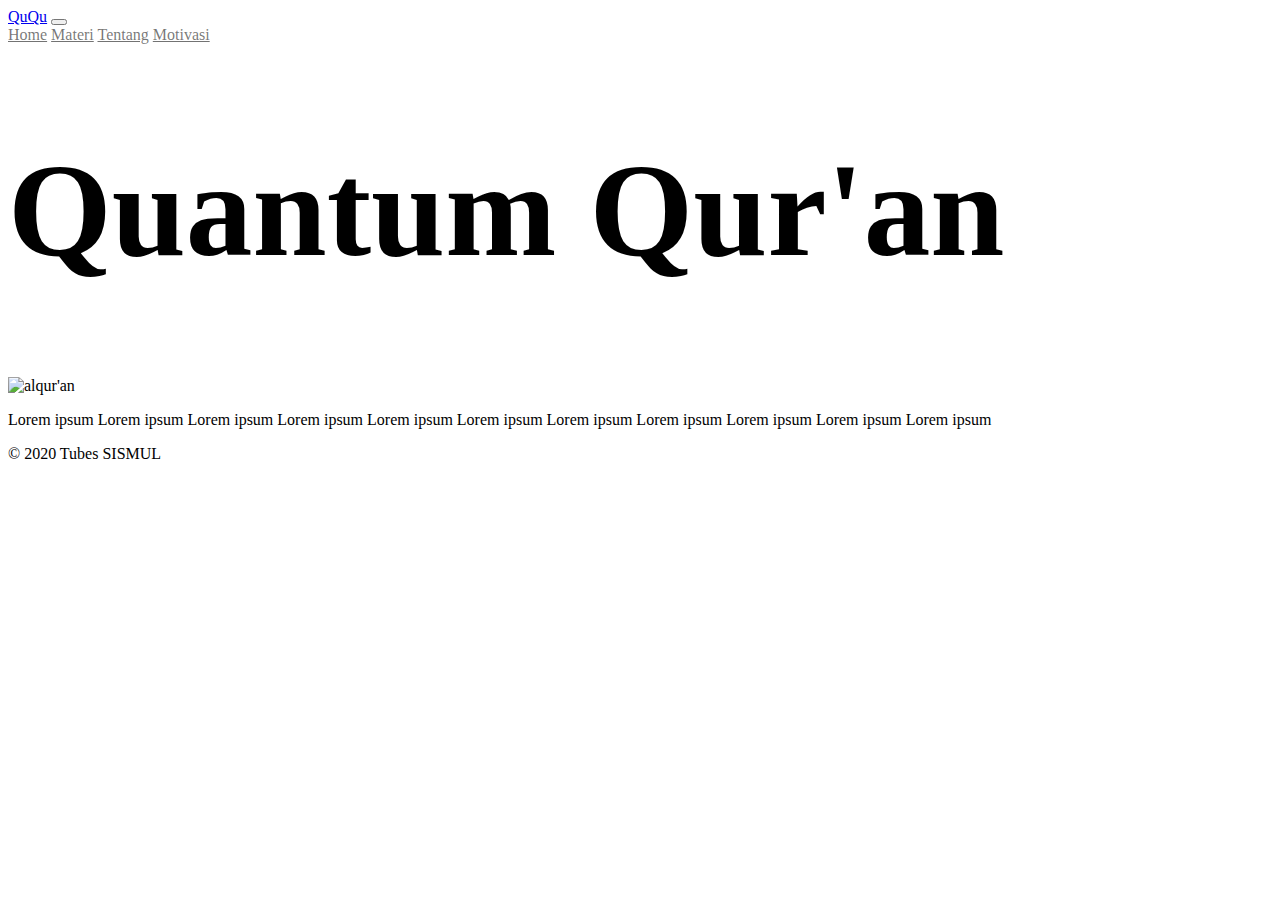
==== index.html @ 7aecf0a0 "project sismul" ====
<!DOCTYPE html>
<html lang="en">
<head>
    <meta charset="UTF-8">
    <meta name="viewport" content="width=device-width, initial-scale=1.0">
    <title>Home</title>
    <link href="https://cdn.jsdelivr.net/npm/bootstrap@5.0.0-beta1/dist/css/bootstrap.min.css" rel="stylesheet" integrity="sha384-giJF6kkoqNQ00vy+HMDP7azOuL0xtbfIcaT9wjKHr8RbDVddVHyTfAAsrekwKmP1" crossorigin="anonymous">
    <link rel="stylesheet" href="style.css">
</head>
<body>
    
    <!-- header -->
    <header>
        <!-- navigasi -->
        <nav class="navbar navbar-expand-lg navbar-light bg-light">
            <div class="container-fluid">
                <a class="navbar-brand fw-bold" href="#">QuQu</a>
                <button class="navbar-toggler" type="button" data-bs-toggle="collapse" data-bs-target="#navbarNavAltMarkup" aria-controls="navbarNavAltMarkup" aria-expanded="false" aria-label="Toggle navigation">
                    <span class="navbar-toggler-icon"></span>
                </button>
                <div class="collapse navbar-collapse" id="navbarNavAltMarkup">
                    <div class="navbar-nav">
                        <a class="nav-link active" aria-current="page" href="index.html">Home</a>
                        <a class="nav-link" href="materi.html">Materi</a>
                        <a class="nav-link" href="tentang.html">Tentang</a>
                        <a class="nav-link" href="motivasi.html">Motivasi</a>
                    </div>
                </div>
            </div>  
        </nav>
        <!-- /navigasi -->
    </header>
    <!-- /header -->

    <!-- content -->
    <div class="container text-center">
        <!-- heading -->
        <div class="align-self-center">
            <h1 class="display-1">Quantum Qur'an</h1>
        </div>
        <!-- heading -->

        <!-- image -->
        <div class="img-size-300">
            <img class="img-fluid" src="https://dummyimage.com/600x400/000/fff" alt="alqur'an" width="500">
        </div>
        <!-- /image -->

        <!-- paragraf -->
        <div class="align-self-center m-3">
            <p>Lorem ipsum Lorem ipsum Lorem ipsum Lorem ipsum Lorem ipsum Lorem ipsum Lorem ipsum Lorem ipsum Lorem ipsum Lorem ipsum Lorem ipsum</p>
        </div>
        <!-- /paragraf -->

    </div>
    <!-- /content -->

    <!-- Footer -->
    <footer class="fixed-bottom bg-light">
        <!-- Copyright -->
        <div class="text-center p-3">
        © 2020 Tubes SISMUL
        </div>
        <!-- Copyright -->
    </footer>
    <!-- Footer -->

    <script src="https://cdn.jsdelivr.net/npm/bootstrap@5.0.0-beta1/dist/js/bootstrap.bundle.min.js" integrity="sha384-ygbV9kiqUc6oa4msXn9868pTtWMgiQaeYH7/t7LECLbyPA2x65Kgf80OJFdroafW" crossorigin="anonymous"></script>
    <script src="script.js"></script>
</body>
</html>
---- style.css ----
.display-1{
    font-size: 100pt;
}

.nav-link{
    color: rgba(0,0,0,.55) ;
}

.nav-ling:hover{
    color: #0000;
}

@media (max-width: 560px){
    .display-1{
        font-size: 28pt;
    }

    .img-size-300{
       margin: 20px;
    }
}
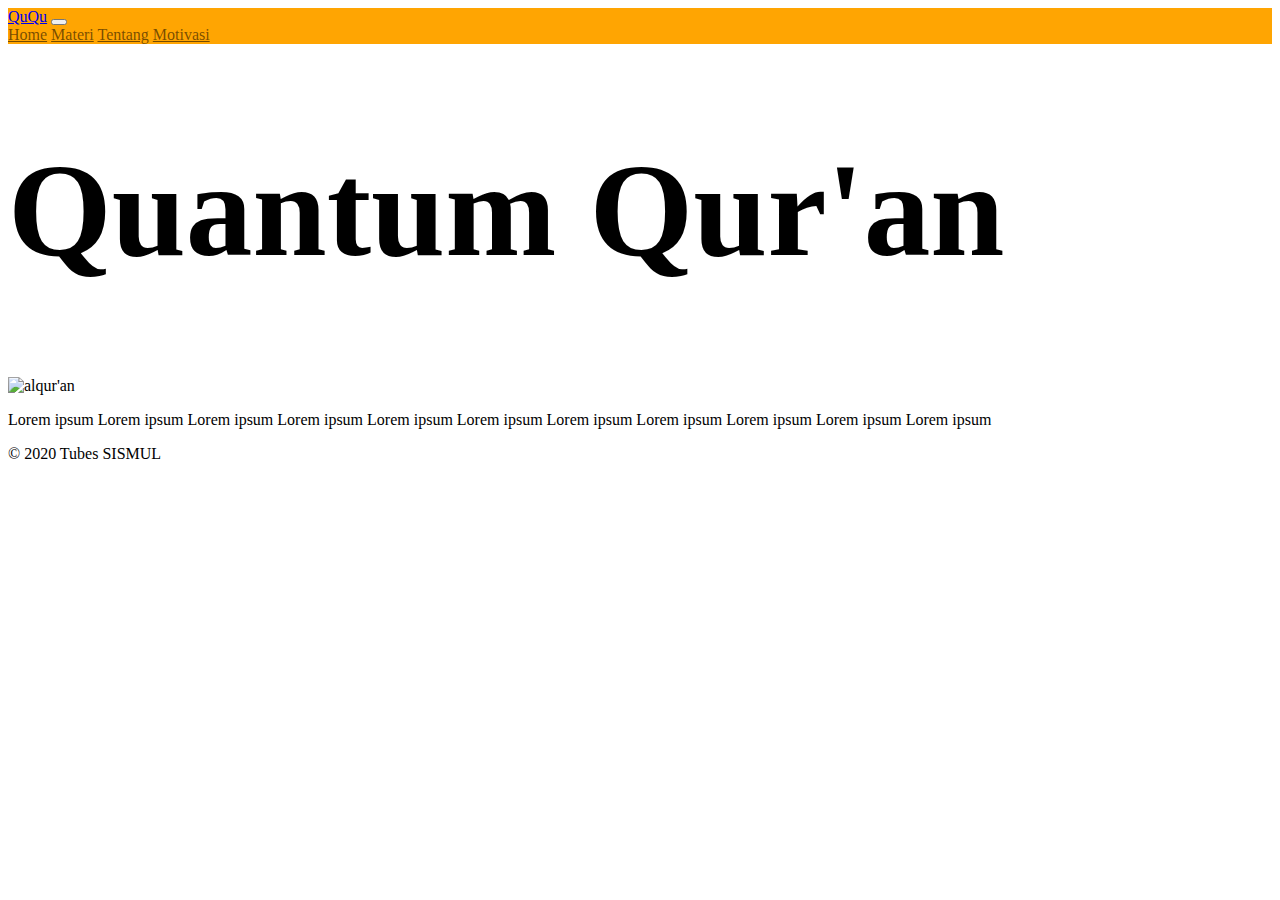
==== commit 4948c873: "update lagham bacaan" ====
--- a/index.html
+++ b/index.html
@@ -12,7 +12,7 @@
     <!-- header -->
     <header>
         <!-- navigasi -->
-        <nav class="navbar navbar-expand-lg navbar-light bg-light">
+        <nav class="navbar navbar-expand-lg navbar-light bg-1">
             <div class="container-fluid">
                 <a class="navbar-brand fw-bold" href="#">QuQu</a>
                 <button class="navbar-toggler" type="button" data-bs-toggle="collapse" data-bs-target="#navbarNavAltMarkup" aria-controls="navbarNavAltMarkup" aria-expanded="false" aria-label="Toggle navigation">
--- a/style.css
+++ b/style.css
@@ -6,8 +6,12 @@
     color: rgba(0,0,0,.55) ;
 }
 
-.nav-ling:hover{
+.nav-link:hover{
     color: #0000;
+}
+
+.bg-1{
+    background-color: #ffa502;
 }
 
 @media (max-width: 560px){
@@ -18,4 +22,23 @@
     .img-size-300{
        margin: 20px;
     }
-}+
+    .mt-auto-20{
+        margin-top: 20px;
+    }
+
+    .fixed-bottom{
+        position: static;
+        margin-top: 30px;
+    }
+
+    .d-inline-auto{
+        display: inline-block;
+        width: 18rem;
+    }
+}
+
+
+/* button play audio */
+
+/* end button play button audio */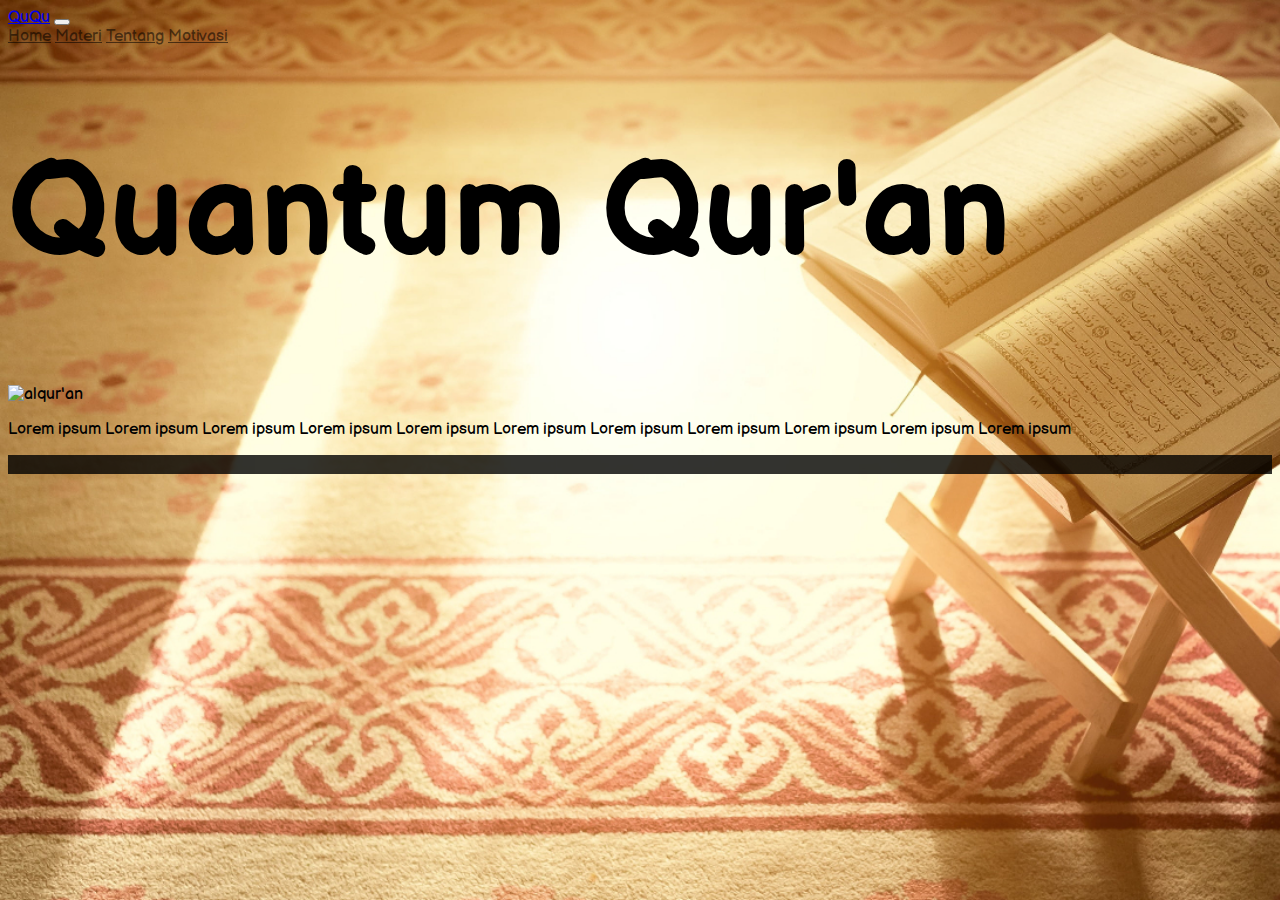
==== commit b0103604: "tambah warna dan gambar di semua halaman" ====
--- a/index.html
+++ b/index.html
@@ -6,24 +6,26 @@
     <title>Home</title>
     <link href="https://cdn.jsdelivr.net/npm/bootstrap@5.0.0-beta1/dist/css/bootstrap.min.css" rel="stylesheet" integrity="sha384-giJF6kkoqNQ00vy+HMDP7azOuL0xtbfIcaT9wjKHr8RbDVddVHyTfAAsrekwKmP1" crossorigin="anonymous">
     <link rel="stylesheet" href="style.css">
+    <link rel="preconnect" href="https://fonts.gstatic.com">
+    <link href="https://fonts.googleapis.com/css2?family=Balsamiq+Sans&display=swap" rel="stylesheet">
 </head>
-<body>
+<body class="img-body-1">
     
     <!-- header -->
     <header>
         <!-- navigasi -->
-        <nav class="navbar navbar-expand-lg navbar-light bg-1">
+        <nav class="navbar navbar-expand-lg navbar-light bg-warning shadow p-3">
             <div class="container-fluid">
-                <a class="navbar-brand fw-bold" href="#">QuQu</a>
+                <a class="navbar-brand fw-bold text-white" href="#">QuQu</a>
                 <button class="navbar-toggler" type="button" data-bs-toggle="collapse" data-bs-target="#navbarNavAltMarkup" aria-controls="navbarNavAltMarkup" aria-expanded="false" aria-label="Toggle navigation">
                     <span class="navbar-toggler-icon"></span>
                 </button>
                 <div class="collapse navbar-collapse" id="navbarNavAltMarkup">
                     <div class="navbar-nav">
-                        <a class="nav-link active" aria-current="page" href="index.html">Home</a>
-                        <a class="nav-link" href="materi.html">Materi</a>
-                        <a class="nav-link" href="tentang.html">Tentang</a>
-                        <a class="nav-link" href="motivasi.html">Motivasi</a>
+                        <a class="nav-link text-white active" aria-current="page" href="index.html">Home</a>
+                        <a class="nav-link text-white" href="materi.html">Materi</a>
+                        <a class="nav-link text-white" href="tentang.html">Tentang</a>
+                        <a class="nav-link text-white" href="motivasi.html">Motivasi</a>
                     </div>
                 </div>
             </div>  
@@ -36,7 +38,7 @@
     <div class="container text-center">
         <!-- heading -->
         <div class="align-self-center">
-            <h1 class="display-1">Quantum Qur'an</h1>
+            <h1 class="display-1 mt-3">Quantum Qur'an</h1>
         </div>
         <!-- heading -->
 
@@ -56,9 +58,9 @@
     <!-- /content -->
 
     <!-- Footer -->
-    <footer class="fixed-bottom bg-light">
+    <footer class="fixed-bottom footer-dark">
         <!-- Copyright -->
-        <div class="text-center p-3">
+        <div class="text-center text-white fs-5 p-3">
         © 2020 Tubes SISMUL
         </div>
         <!-- Copyright -->
--- a/style.css
+++ b/style.css
@@ -1,6 +1,49 @@
+*{
+    font-family: 'Balsamiq Sans', cursive;
+}
+
+/* image page */
+.img-body-1{
+    background-image: url("icon/alquran.jpg");
+    background-repeat: no-repeat;
+    background-attachment: fixed;
+    background-size: cover;
+}
+
+.img-body-2{
+    background-image: url("icon/materi.jpg");
+    background-repeat: no-repeat;
+    background-attachment: fixed;
+    background-size: cover;
+}
+
+.img-body-3{
+    background-image: url("icon/motivasi.jpg");
+    background-repeat: no-repeat;
+    background-attachment: fixed;
+    background-size: cover;
+}
+
+.img-body-4{
+    background-image: url("icon/tentang.jpg");
+    background-repeat: no-repeat;
+    background-attachment: fixed;
+    background-size: cover;
+}
+
+/* text */
 .display-1{
     font-size: 100pt;
 }
+
+.fs-14-auto{
+    font-size: 24pt;
+}
+
+.fs-12-auto{
+    font-size: 21pt;
+}
+/* link */
 
 .nav-link{
     color: rgba(0,0,0,.55) ;
@@ -10,8 +53,16 @@
     color: #0000;
 }
 
+/* background-color */
+
 .bg-1{
     background-color: #ffa502;
+}
+
+/* footer */
+.footer-dark{
+    opacity: 0.8;
+    background-color: #000;
 }
 
 @media (max-width: 560px){
@@ -30,6 +81,7 @@
     .fixed-bottom{
         position: static;
         margin-top: 30px;
+        opacity: 0.5;
     }
 
     .d-inline-auto{
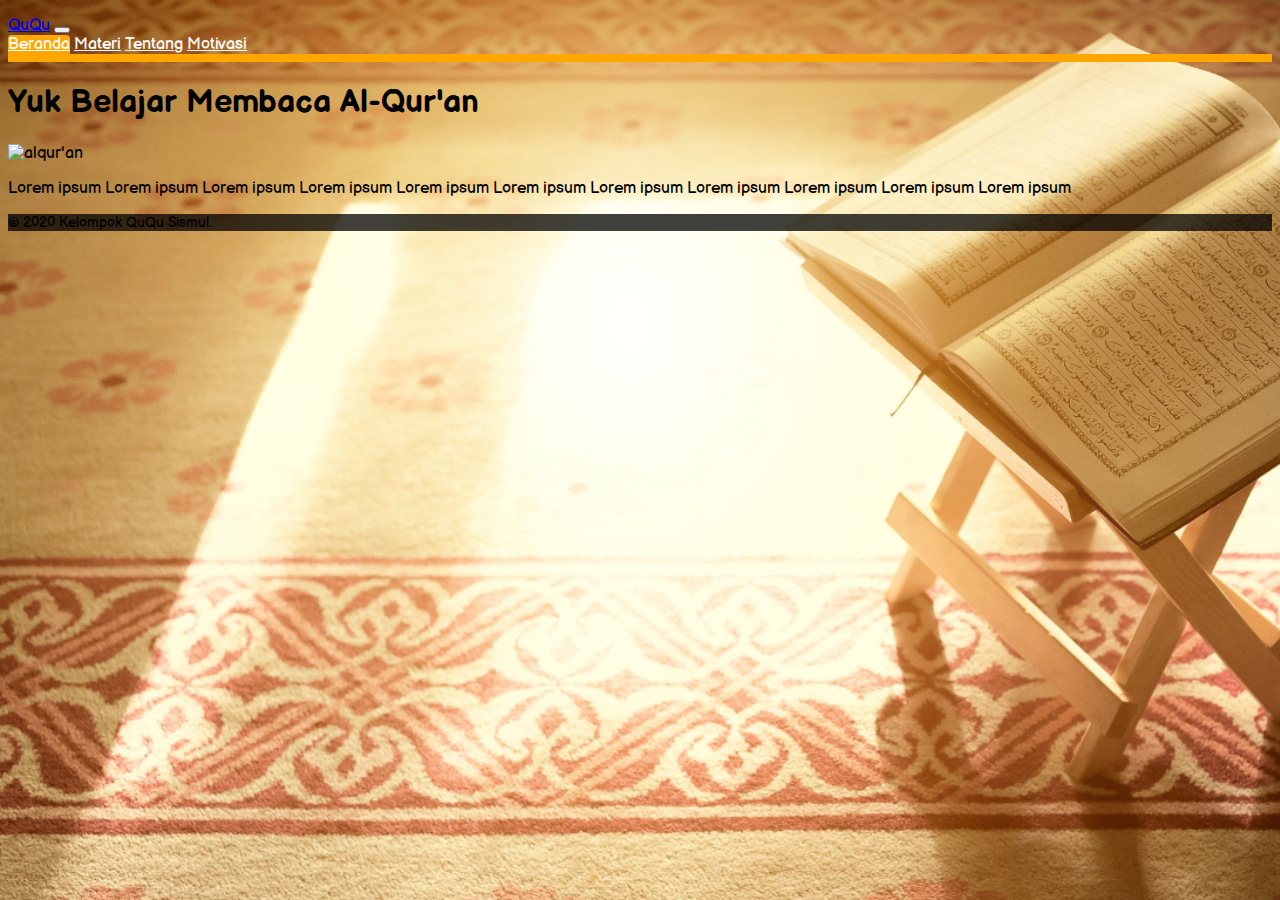
==== commit b65af4fd: "Perbaikan tampilan cuy" ====
--- a/index.html
+++ b/index.html
@@ -3,71 +3,75 @@
 <head>
     <meta charset="UTF-8">
     <meta name="viewport" content="width=device-width, initial-scale=1.0">
-    <title>Home</title>
-    <link href="https://cdn.jsdelivr.net/npm/bootstrap@5.0.0-beta1/dist/css/bootstrap.min.css" rel="stylesheet" integrity="sha384-giJF6kkoqNQ00vy+HMDP7azOuL0xtbfIcaT9wjKHr8RbDVddVHyTfAAsrekwKmP1" crossorigin="anonymous">
-    <link rel="stylesheet" href="style.css">
+
+    <title>Selamat Datang | Belajar Al-Quran dengan Metode QuQu</title>
+    
+    <!-- Google Fonts -->
     <link rel="preconnect" href="https://fonts.gstatic.com">
     <link href="https://fonts.googleapis.com/css2?family=Balsamiq+Sans&display=swap" rel="stylesheet">
+
+    <!-- Bootstrap -->
+    <link href="https://cdn.jsdelivr.net/npm/bootstrap@5.0.0-beta1/dist/css/bootstrap.min.css" rel="stylesheet" integrity="sha384-giJF6kkoqNQ00vy+HMDP7azOuL0xtbfIcaT9wjKHr8RbDVddVHyTfAAsrekwKmP1" crossorigin="anonymous">
+
+    <!-- Tema -->
+    <link rel="stylesheet" href="style.css">
+
 </head>
 <body class="img-body-1">
     
-    <!-- header -->
+    <!-- Header -->
     <header>
-        <!-- navigasi -->
-        <nav class="navbar navbar-expand-lg navbar-light bg-warning shadow p-3">
+        <!-- Navigasi -->
+        <nav class="navbar navbar-expand-lg bg-warning shadow">
             <div class="container-fluid">
-                <a class="navbar-brand fw-bold text-white" href="#">QuQu</a>
+                <a class="navbar-brand fw-bold text-white" href="index.html">QuQu</a>
                 <button class="navbar-toggler" type="button" data-bs-toggle="collapse" data-bs-target="#navbarNavAltMarkup" aria-controls="navbarNavAltMarkup" aria-expanded="false" aria-label="Toggle navigation">
                     <span class="navbar-toggler-icon"></span>
                 </button>
+
                 <div class="collapse navbar-collapse" id="navbarNavAltMarkup">
                     <div class="navbar-nav">
-                        <a class="nav-link text-white active" aria-current="page" href="index.html">Home</a>
-                        <a class="nav-link text-white" href="materi.html">Materi</a>
-                        <a class="nav-link text-white" href="tentang.html">Tentang</a>
-                        <a class="nav-link text-white" href="motivasi.html">Motivasi</a>
+                        <a class="nav-link me-sm-1 active" aria-current="page" href="index.html">Beranda</a>
+                        <a class="nav-link me-sm-1" href="materi.html">Materi</a>
+                        <a class="nav-link me-sm-1" href="tentang.html">Tentang</a>
+                        <a class="nav-link" href="motivasi.html">Motivasi</a>
                     </div>
                 </div>
             </div>  
         </nav>
-        <!-- /navigasi -->
     </header>
-    <!-- /header -->
 
-    <!-- content -->
+    <!-- Content -->
     <div class="container text-center">
-        <!-- heading -->
-        <div class="align-self-center">
-            <h1 class="display-1 mt-3">Quantum Qur'an</h1>
+        <div class="row">
+            <div class="col-sm-12">
+                <h1 class="title pt-5 pb-3">Yuk Belajar Membaca Al-Qur'an</h1>
+            </div>
         </div>
+
         <!-- heading -->
 
         <!-- image -->
         <div class="img-size-300">
             <img class="img-fluid" src="https://dummyimage.com/600x400/000/fff" alt="alqur'an" width="500">
         </div>
-        <!-- /image -->
 
         <!-- paragraf -->
         <div class="align-self-center m-3">
             <p>Lorem ipsum Lorem ipsum Lorem ipsum Lorem ipsum Lorem ipsum Lorem ipsum Lorem ipsum Lorem ipsum Lorem ipsum Lorem ipsum Lorem ipsum</p>
         </div>
-        <!-- /paragraf -->
-
     </div>
-    <!-- /content -->
 
     <!-- Footer -->
     <footer class="fixed-bottom footer-dark">
-        <!-- Copyright -->
-        <div class="text-center text-white fs-5 p-3">
-        © 2020 Tubes SISMUL
+        <div class="text-center text-white py-3">
+            © 2020 Kelompok QuQu Sismul.
         </div>
-        <!-- Copyright -->
     </footer>
-    <!-- Footer -->
 
     <script src="https://cdn.jsdelivr.net/npm/bootstrap@5.0.0-beta1/dist/js/bootstrap.bundle.min.js" integrity="sha384-ygbV9kiqUc6oa4msXn9868pTtWMgiQaeYH7/t7LECLbyPA2x65Kgf80OJFdroafW" crossorigin="anonymous"></script>
+
     <script src="script.js"></script>
+
 </body>
 </html>--- a/style.css
+++ b/style.css
@@ -31,9 +31,30 @@
     background-size: cover;
 }
 
+.img-body-5{
+    background-image: url("icon/hukumbacaan.jpg");
+    background-repeat: no-repeat;
+    background-attachment: fixed;
+    background-size: cover;
+}
+
+.img-body-6{
+    background-image: url("icon/hurufhijaiyah.jpg");
+    background-repeat: no-repeat;
+    background-attachment: fixed;
+    background-size: cover;
+}
+
+.img-body-7{
+    background-image: url("icon/laghamquran.jpg");
+    background-repeat: no-repeat;
+    background-attachment: fixed;
+    background-size: cover;
+}
+
 /* text */
 .display-1{
-    font-size: 100pt;
+    font-size: 32pt;
 }
 
 .fs-14-auto{
@@ -45,13 +66,22 @@
 }
 /* link */
 
-.nav-link{
-    color: rgba(0,0,0,.55) ;
+.navbar {
+    padding-top: 8px;
+    padding-bottom: 0;
+
+    border-bottom: 8px solid #ffa700;
 }
+.navbar .navbar-nav .nav-link {
+    border-top-left-radius: 4px;
+    border-top-right-radius: 4px;
 
-.nav-link:hover{
-    color: #0000;
+    color: #ffffff;
 }
+.navbar .navbar-nav .nav-link.active,
+.navbar .navbar-nav .nav-link:hover {
+    background: #ffa700;
+} 
 
 /* background-color */
 
@@ -61,8 +91,14 @@
 
 /* footer */
 .footer-dark{
-    opacity: 0.8;
-    background-color: #000;
+    background-color: rgba(0, 0, 0, 0.75);
+
+    font-size: 14px;
+}
+
+/* inline block auto */
+.ib-auto{
+    display: contents;
 }
 
 @media (max-width: 560px){
@@ -88,6 +124,13 @@
         display: inline-block;
         width: 18rem;
     }
+
+    /* inline block auto */
+    .ib-auto{
+        display: inline;
+        flex-direction: row;
+    }
+    
 }
 
 
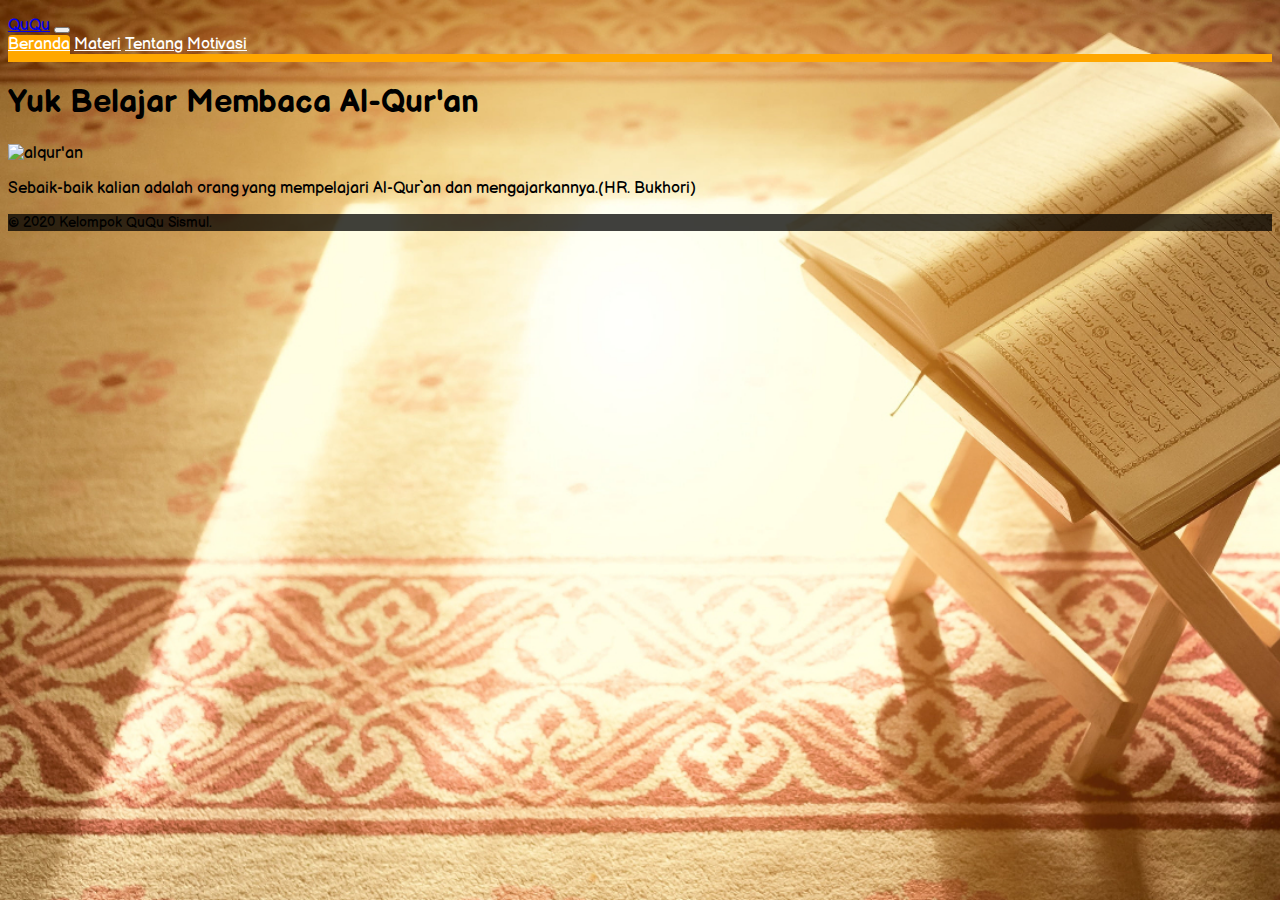
==== commit 40d92a9a: "update image dan paragraf" ====
--- a/index.html
+++ b/index.html
@@ -51,14 +51,14 @@
 
         <!-- heading -->
 
-        <!-- image -->
+         <!-- image -->
         <div class="img-size-300">
-            <img class="img-fluid" src="https://dummyimage.com/600x400/000/fff" alt="alqur'an" width="500">
+            <img class="img-fluid shadow-sm p-1 mb-5 bg-dark rounded" src="https://islami.co/wp-content/uploads/2017/03/Cara-Cepat-Serta-Efektif-Belajar-Membaca-Al-Quran.jpg" alt="alqur'an" width="500">
         </div>
 
         <!-- paragraf -->
         <div class="align-self-center m-3">
-            <p>Lorem ipsum Lorem ipsum Lorem ipsum Lorem ipsum Lorem ipsum Lorem ipsum Lorem ipsum Lorem ipsum Lorem ipsum Lorem ipsum Lorem ipsum</p>
+            <p class="text-center fs-4">Sebaik-baik kalian adalah orang yang mempelajari Al-Qur`an dan mengajarkannya.(HR. Bukhori)</p>
         </div>
     </div>
 
@@ -74,4 +74,4 @@
     <script src="script.js"></script>
 
 </body>
-</html>+</html>
